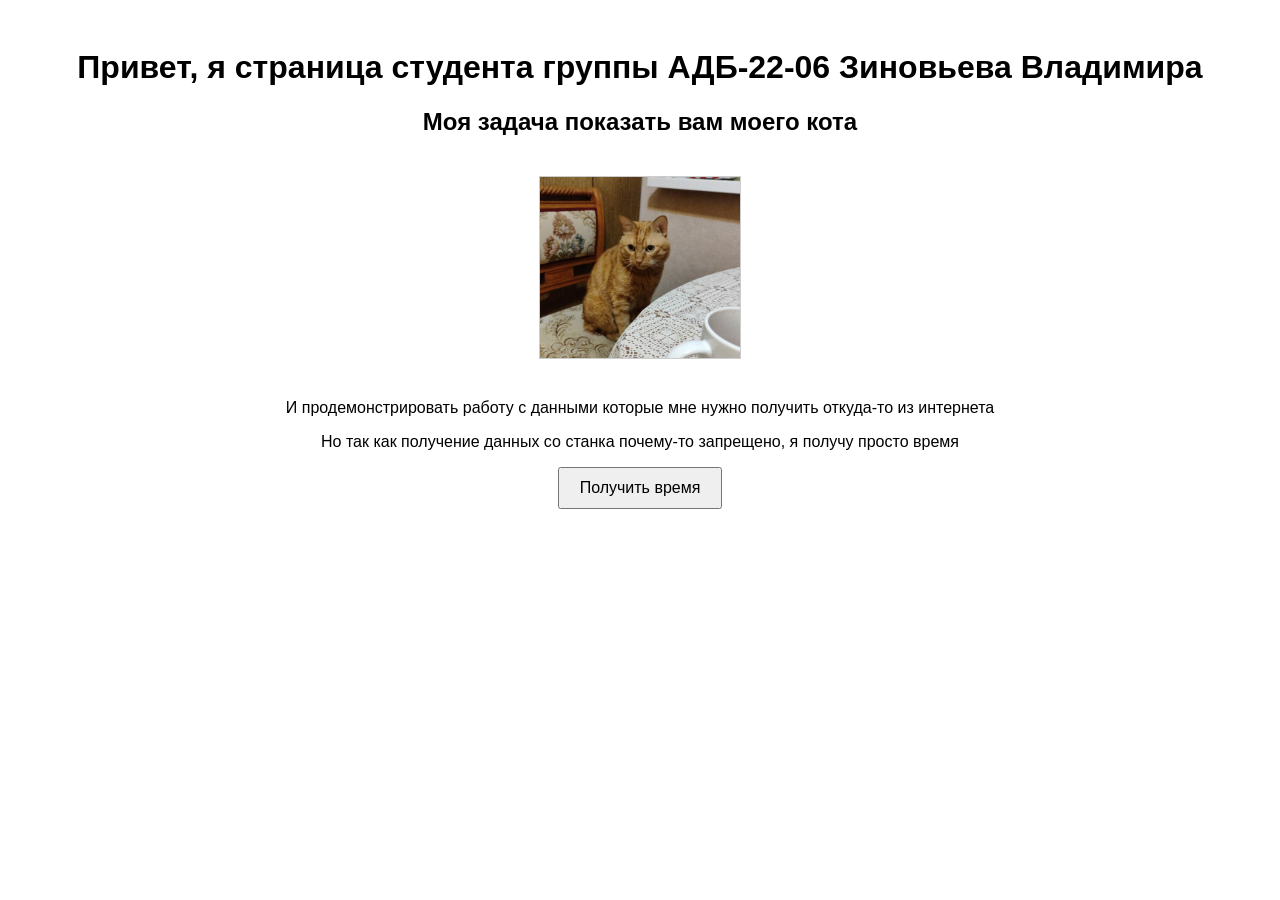
==== index.html @ 2f9e4e8c "site add" ====
<!DOCTYPE html>
<html lang="ru">
<head>
    <meta charset="UTF-8">
    <title>Страница студента</title>
    <style>
        body {
            font-family: Arial, sans-serif;
            padding: 20px;
            text-align: center;
        }
        img {
            width: 200px;
            height: auto;
            border: 1px solid #ccc;
            margin: 20px;
        }
        button {
            padding: 10px 20px;
            font-size: 16px;
            cursor: pointer;
        }
    </style>
</head>
<body>
    <h1>Привет, я страница студента группы АДБ-22-06 Зиновьева Владимира</h1>
	<h2>Моя задача показать вам моего кота</h2>
    <img src="cat.jpg" alt="Картинка кота">
    <div id="time">
        <p>И продемонстрировать работу с данными которые мне нужно получить откуда-то из интернета</p>
		<p>Но так как получение данных со станка почему-то запрещено, я получу просто время</p>
        <button onclick="fetchTime()">Получить время</button>
        <div id="currentTime"></div>
    </div>
    <script>
        function fetchTime() {
            fetch('https://worldtimeapi.org/api/timezone/Europe/Moscow')
                .then(response => response.json())
                .then(data => {
                    document.getElementById('currentTime').innerHTML = 
                        '<p>Текущее время (МСК): ' + data.datetime.slice(0, 19).replace('T', ' ') + '</p>';
                })
                .catch(error => {
                    console.error('Ошибка:', error);
                    document.getElementById('currentTime').innerHTML = '<p>Не удалось получить время.</p>';
                });
        }
    </script>
</body>
</html>
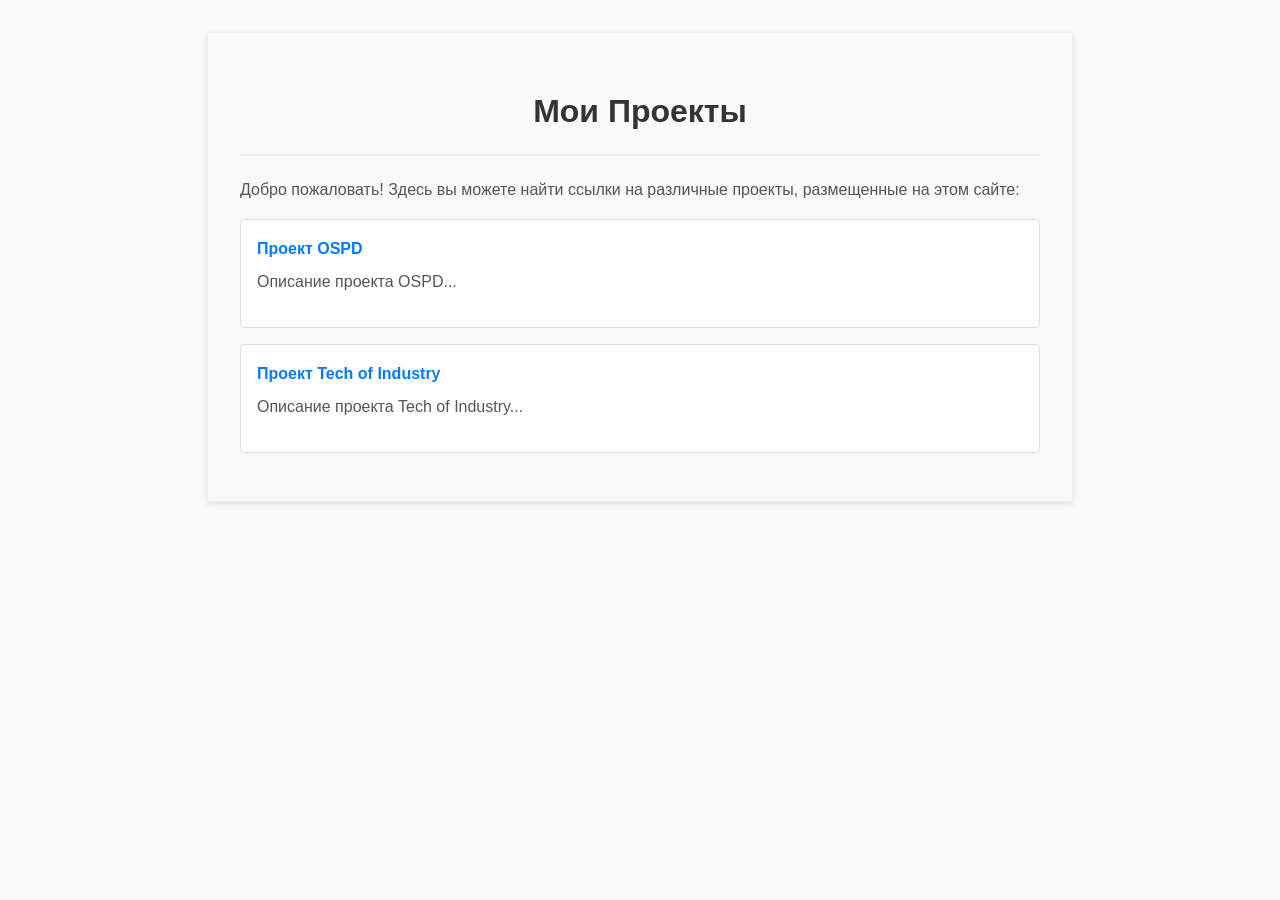
==== commit 9f5c3f39: "OSPD sorted commit" ====
--- a/index.html
+++ b/index.html
@@ -2,49 +2,66 @@
 <html lang="ru">
 <head>
     <meta charset="UTF-8">
-    <title>Страница студента</title>
+    <meta name="viewport" content="width=device-width, initial-scale=1.0">
+    <title>Проекты Vvowaz</title>
     <style>
         body {
-            font-family: Arial, sans-serif;
-            padding: 20px;
+            font-family: sans-serif;
+            line-height: 1.6;
+            padding: 2em;
+            max-width: 800px;
+            margin: 2em auto;
+            background-color: #f9f9f9;
+            border: 1px solid #eee;
+            box-shadow: 0 2px 5px rgba(0,0,0,0.1);
+        }
+        h1 {
+            color: #333;
             text-align: center;
+            border-bottom: 2px solid #eee;
+            padding-bottom: 0.5em;
         }
-        img {
-            width: 200px;
-            height: auto;
-            border: 1px solid #ccc;
-            margin: 20px;
+        ul {
+            list-style: none;
+            padding: 0;
         }
-        button {
-            padding: 10px 20px;
-            font-size: 16px;
-            cursor: pointer;
+        li {
+            margin-bottom: 1em;
+            background-color: #fff;
+            padding: 1em;
+            border: 1px solid #ddd;
+            border-radius: 4px;
+        }
+        a {
+            text-decoration: none;
+            color: #007bff;
+            font-weight: bold;
+        }
+        a:hover {
+            text-decoration: underline;
+        }
+        p {
+            color: #555;
+            margin-top: 0.5em;
         }
     </style>
 </head>
 <body>
-    <h1>Привет, я страница студента группы АДБ-22-06 Зиновьева Владимира</h1>
-	<h2>Моя задача показать вам моего кота</h2>
-    <img src="cat.jpg" alt="Картинка кота">
-    <div id="time">
-        <p>И продемонстрировать работу с данными которые мне нужно получить откуда-то из интернета</p>
-		<p>Но так как получение данных со станка почему-то запрещено, я получу просто время</p>
-        <button onclick="fetchTime()">Получить время</button>
-        <div id="currentTime"></div>
-    </div>
-    <script>
-        function fetchTime() {
-            fetch('https://worldtimeapi.org/api/timezone/Europe/Moscow')
-                .then(response => response.json())
-                .then(data => {
-                    document.getElementById('currentTime').innerHTML = 
-                        '<p>Текущее время (МСК): ' + data.datetime.slice(0, 19).replace('T', ' ') + '</p>';
-                })
-                .catch(error => {
-                    console.error('Ошибка:', error);
-                    document.getElementById('currentTime').innerHTML = '<p>Не удалось получить время.</p>';
-                });
-        }
-    </script>
+
+    <h1>Мои Проекты</h1>
+
+    <p>Добро пожаловать! Здесь вы можете найти ссылки на различные проекты, размещенные на этом сайте:</p>
+
+    <ul>
+        <li>
+            <a href="OSPD/">Проект OSPD</a>
+            <p>Описание проекта OSPD...</p>
+        </li>
+        <li>
+            <a href="Techofindustry/">Проект Tech of Industry</a>
+            <p>Описание проекта Tech of Industry...</p>
+        </li>
+    </ul>
+
 </body>
-</html>
+</html>
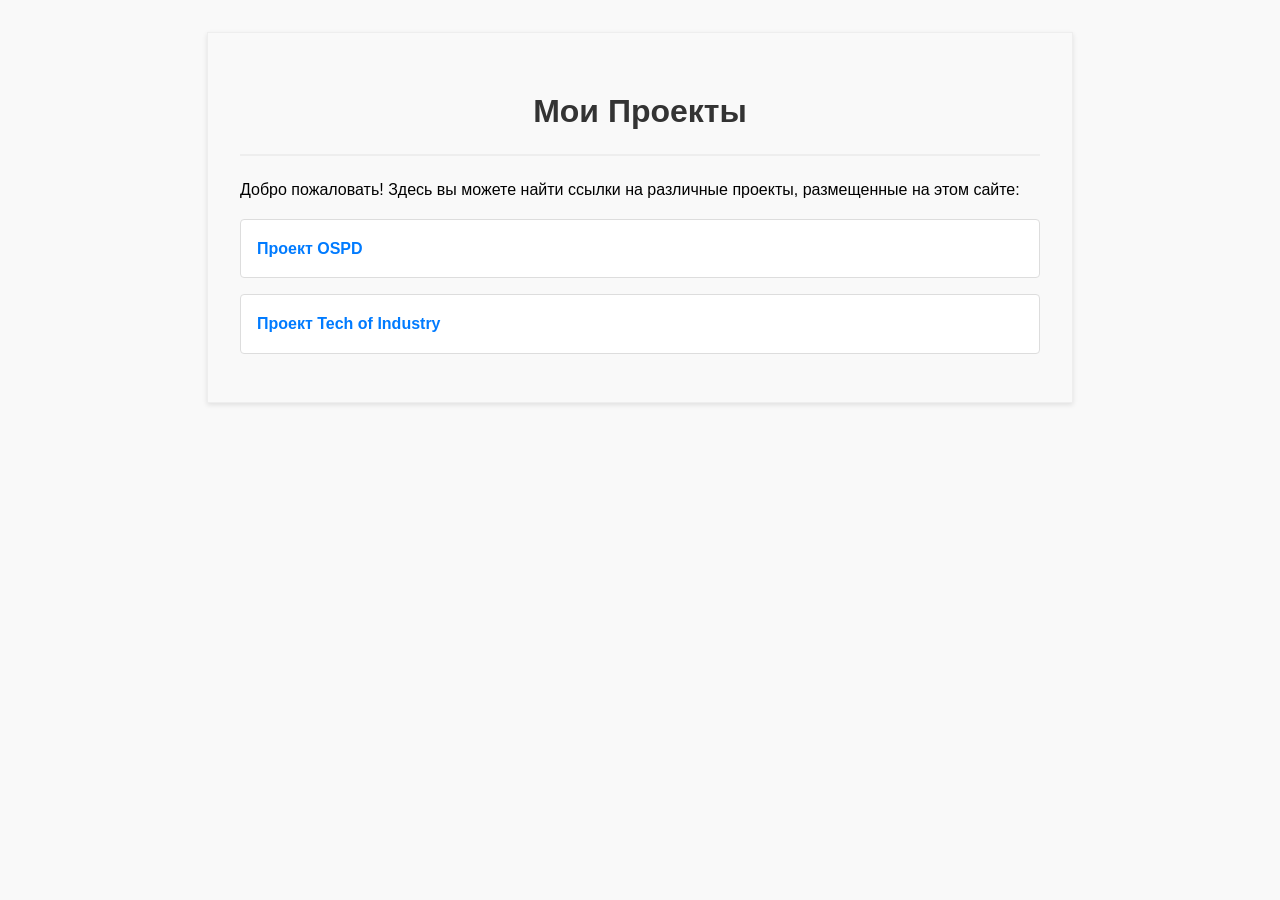
==== commit 567fb0d8: "OSPD sorted commit 2th" ====
--- a/index.html
+++ b/index.html
@@ -40,10 +40,6 @@
         a:hover {
             text-decoration: underline;
         }
-        p {
-            color: #555;
-            margin-top: 0.5em;
-        }
     </style>
 </head>
 <body>
@@ -55,11 +51,9 @@
     <ul>
         <li>
             <a href="OSPD/">Проект OSPD</a>
-            <p>Описание проекта OSPD...</p>
         </li>
         <li>
-            <a href="Techofindustry/">Проект Tech of Industry</a>
-            <p>Описание проекта Tech of Industry...</p>
+            <a href="TechOfIndustry/">Проект Tech of Industry</a>
         </li>
     </ul>
 
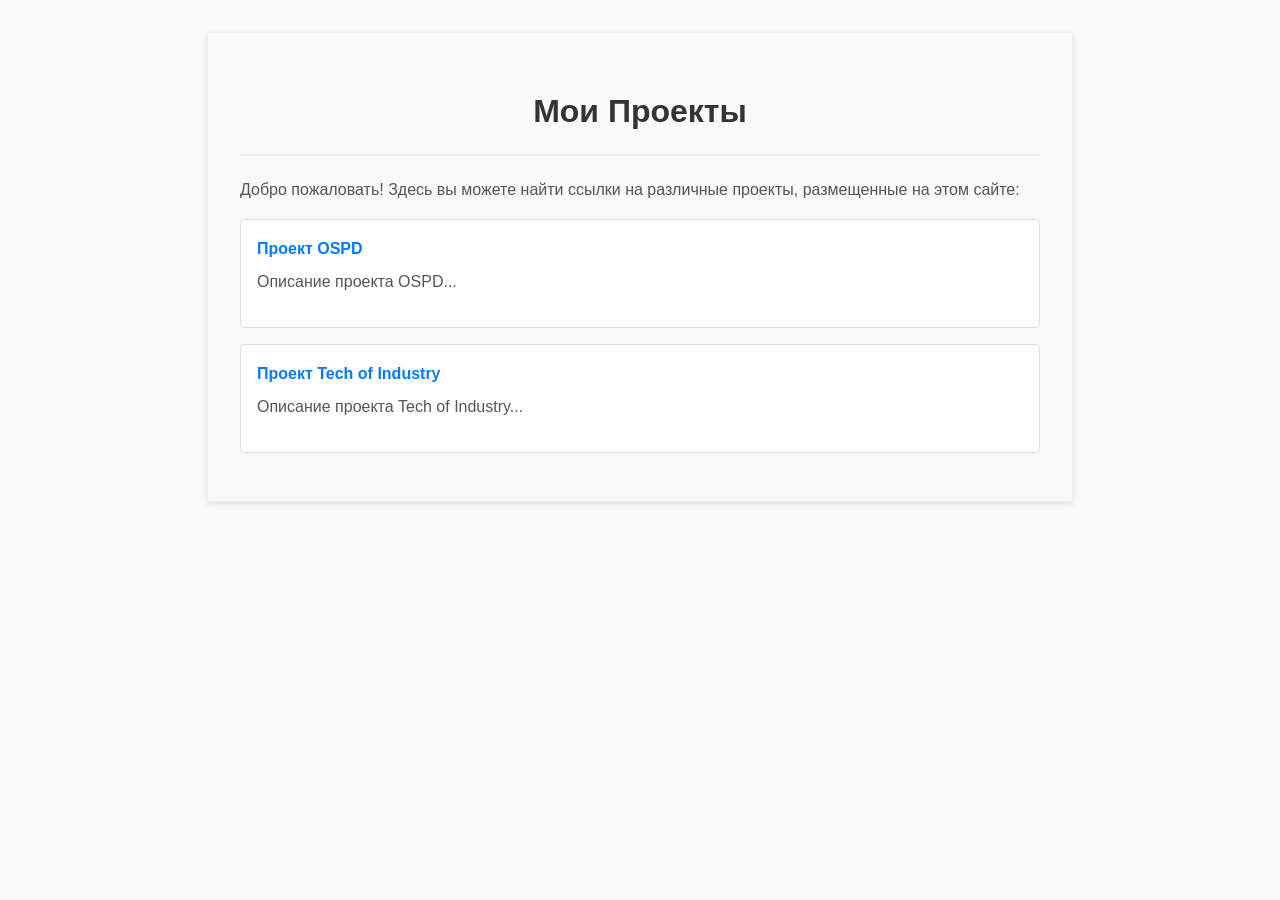
==== commit ac17584b: "OSPD 3th commit" ====
--- a/index.html
+++ b/index.html
@@ -40,6 +40,10 @@
         a:hover {
             text-decoration: underline;
         }
+        p {
+            color: #555;
+            margin-top: 0.5em;
+        }
     </style>
 </head>
 <body>
@@ -50,11 +54,15 @@
 
     <ul>
         <li>
-            <a href="OSPD/">Проект OSPD</a>
+            <!-- Важно использовать относительные пути к папкам -->
+            <a href="OSPD/index">Проект OSPD</a>
+            <p>Описание проекта OSPD...</p>
         </li>
         <li>
-            <a href="TechOfIndustry/">Проект Tech of Industry</a>
+            <a href="TechOfIndustry/index">Проект Tech of Industry</a>
+            <p>Описание проекта Tech of Industry...</p>
         </li>
+        <!-- Добавьте сюда ссылки на другие проекты, если они появятся -->
     </ul>
 
 </body>
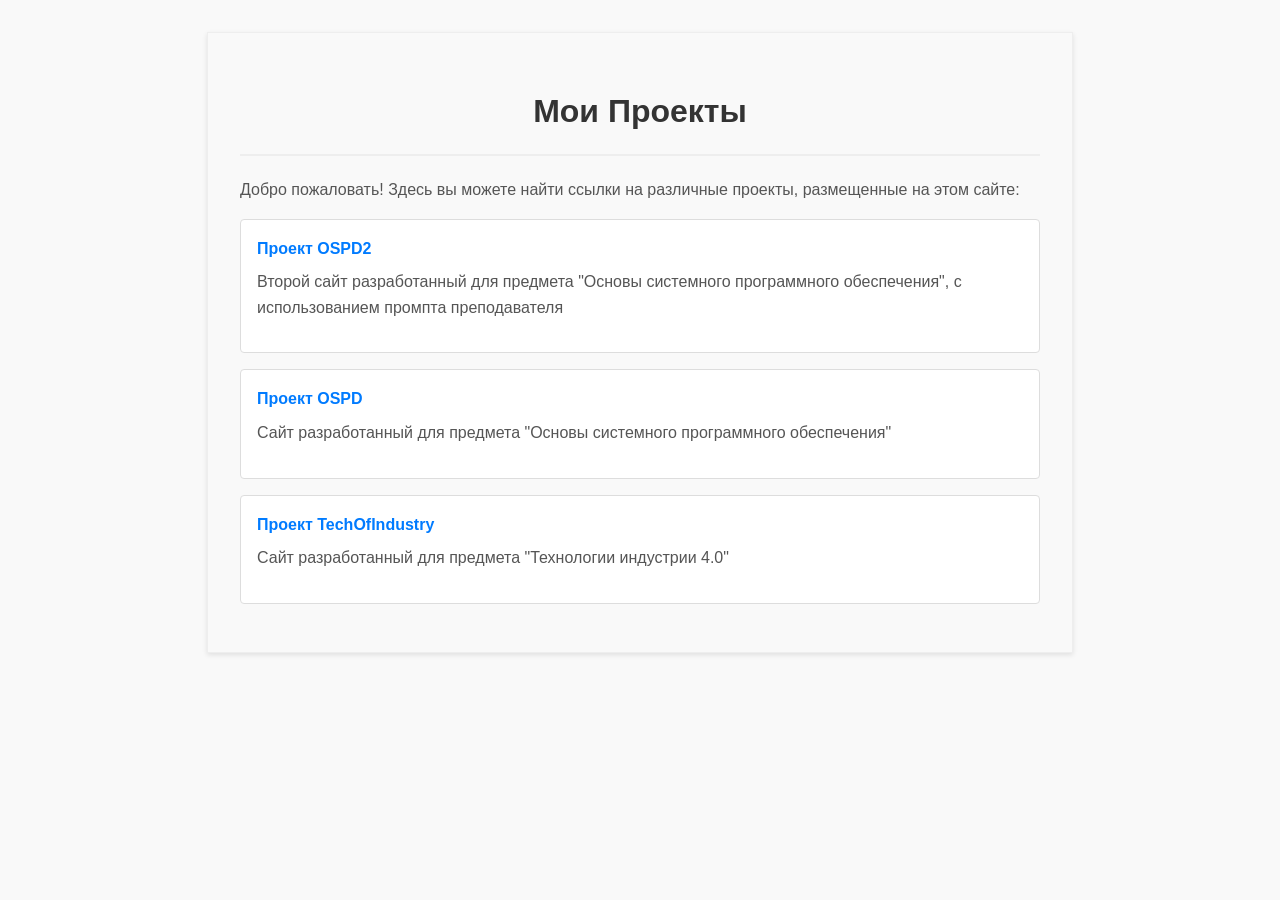
==== commit 319d15b0: "OSPD 4th commit" ====
--- a/index.html
+++ b/index.html
@@ -53,16 +53,18 @@
     <p>Добро пожаловать! Здесь вы можете найти ссылки на различные проекты, размещенные на этом сайте:</p>
 
     <ul>
-        <li>
-            <!-- Важно использовать относительные пути к папкам -->
-            <a href="OSPD/index">Проект OSPD</a>
-            <p>Описание проекта OSPD...</p>
+		<li>
+            <a href="OSPD2/">Проект OSPD2</a>
+            <p>Второй сайт разработанный для предмета "Основы системного программного обеспечения", с использованием промпта преподавателя</p>
         </li>
         <li>
-            <a href="TechOfIndustry/index">Проект Tech of Industry</a>
-            <p>Описание проекта Tech of Industry...</p>
+            <a href="OSPD/">Проект OSPD</a>
+            <p>Сайт разработанный для предмета "Основы системного программного обеспечения"</p>
         </li>
-        <!-- Добавьте сюда ссылки на другие проекты, если они появятся -->
+        <li>
+            <a href="TechOfIndustry/">Проект TechOfIndustry</a>
+            <p>Сайт разработанный для предмета "Технологии индустрии 4.0"</p>
+        </li>
     </ul>
 
 </body>
